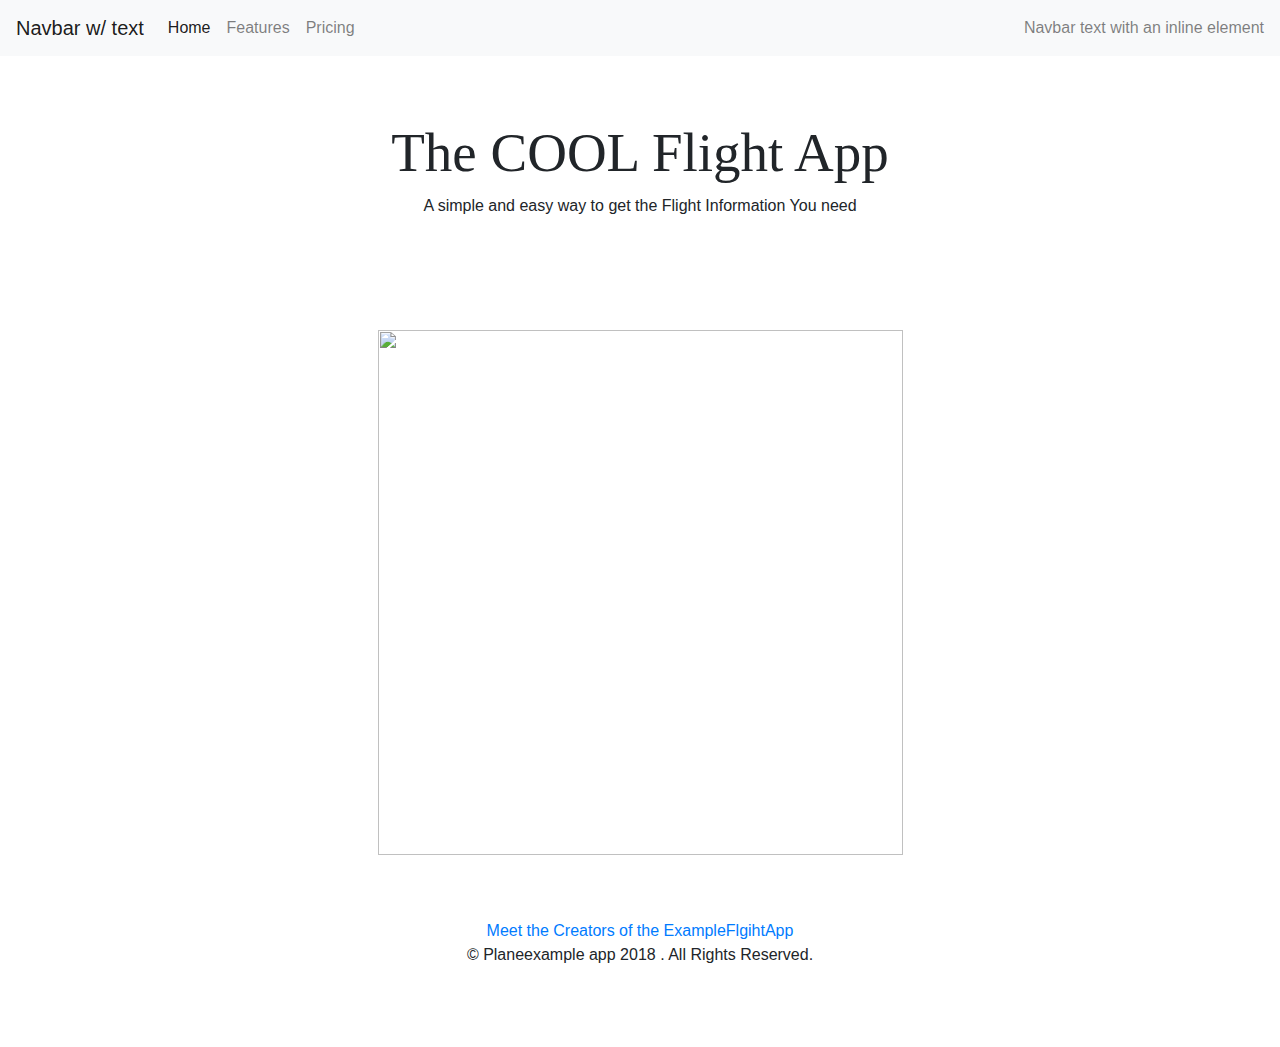
==== airlines.html @ 3aeedeab "added" ====
<!DOCTYPE html>
<html lang="en">
<head>
  <meta charset="utf-8">
  <meta http-equiv="x-ua-compatible" content="ie-edge">
  <title>ExampleFlgihtApp</title>
  <meta name="decription" content=""> 
  <meta name="viewport" content="width=device-width, initial-scale=1">
  <link rel="stylesheet" href="https://maxcdn.bootstrapcdn.com/bootstrap/4.1.0/css/bootstrap.min.css">

  <!-- Chart js s-->
  <script src="https://cdnjs.cloudflare.com/ajax/libs/Chart.js/2.7.2/Chart.min.js
  "></script>
  
  <script src="https://cdnjs.cloudflare.com/ajax/libs/popper.js/1.14.0/umd/popper.min.js"></script>
  <script src="https://maxcdn.bootstrapcdn.com/bootstrap/4.1.0/js/bootstrap.min.js"></script>
  <link rel="stylesheet" type="text/css" href="assets/css/appstyle.css">


  
<nav class="navbar navbar-expand-lg navbar-light bg-light">
        <a class="navbar-brand" href="#">Navbar w/ text</a>
        <button class="navbar-toggler" type="button" data-toggle="collapse" data-target="#navbarText" aria-controls="navbarText" aria-expanded="false" aria-label="Toggle navigation">
          <span class="navbar-toggler-icon"></span>
        </button>
        <div class="collapse navbar-collapse" id="navbarText">
          <ul class="navbar-nav mr-auto">
            <li class="nav-item active">
              <a class="nav-link" href="#">Home <span class="sr-only">(current)</span></a>
            </li>
            <li class="nav-item">
              <a class="nav-link" href="#">Features</a>
            </li>
            <li class="nav-item">
              <a class="nav-link" href="#">Pricing</a>
            </li>
          </ul>
          <span class="navbar-text">
            Navbar text with an inline element
          </span>
        </div>
      </nav>
    
    
        <div class="jumbotron text-center">
            <h1>The COOL Flight App</h1>
        <p>A simple and easy way to get the Flight Information You need</p>
      
        </div>

<body>

    
    <div class="container-fluid">
  <img src="https://4brf13430svm3bnu053zbxvg-wpengine.netdna-ssl.com/wp-content/uploads/2017/09/Southwest-Airlines-Review-from-Upgraded-Points-e1506536455337.jpg" width="525" height="525" >
    </div>

    <div class="jumbotron text-center" style="margin-bottom:0">
        <a href="team.html">Meet the Creators of the ExampleFlgihtApp</a>
      <p>&copy Planeexample app 2018 . All Rights Reserved.</p>
    </div>
    <script src="assets\javascript\flightscript.js"></script>
    <script src="assets\javascript\Chart.bundle.js"></script>
	<script src="assets\javascript\utils.js"></script>
</body>
</html>
---- assets/css/appstyle.css ----
h1{font-size: 55px;
font-family: Broadway;}

body{ background-image: url("https://amazingpict.com/wp-content/uploads/2014/04/Sky-Clouds-from-Plane-Wallpaper.jpg");
}
.container-fluid {text-align: center;
  display: block;
 ;
  width: 50%;
  ;
}


.jumbotron{
  background: none;
  background: transparent;}

    /* Set height of the grid so .sidenav can be 100% (adjust if needed) */
    .row.content {height: 1500px}
    
    /* Set gray background color and 100% height */
    .sidenav {
      background-color: #f1f1f1;
      height: 100%;
    }
    
    /* Set black background color, white text and some padding */
    footer {
      background-color: #555;
      color: white;
      padding: 15px;
    }















  ##Device = Desktops
  ##Screen = 1281px to higher resolution desktops
*/

@media (min-width: 1281px) {
  
  //CSS
  
}

/* 
  ##Device = Laptops, Desktops
  ##Screen = B/w 1025px to 1280px
*/

@media (min-width: 1025px) and (max-width: 1280px) {
  
  //CSS
  
}

/* 
  ##Device = Tablets, Ipads (portrait)
  ##Screen = B/w 768px to 1024px
*/

@media (min-width: 768px) and (max-width: 1024px) {
  
  //CSS
  
}

/* 
  ##Device = Tablets, Ipads (landscape)
  ##Screen = B/w 768px to 1024px
*/

@media (min-width: 768px) and (max-width: 1024px) and (orientation: landscape) {
  
  //CSS
  
}

/* 
  ##Device = Low Resolution Tablets, Mobiles (Landscape)
  ##Screen = B/w 481px to 767px
*/

@media (min-width: 481px) and (max-width: 767px) {
  
  //CSS
  
}

/* 
  ##Device = Most of the Smartphones Mobiles (Portrait)
  ##Screen = B/w 320px to 479px
*/

@media (min-width: 320px) and (max-width: 480px) {
  
  //CSS
  
}
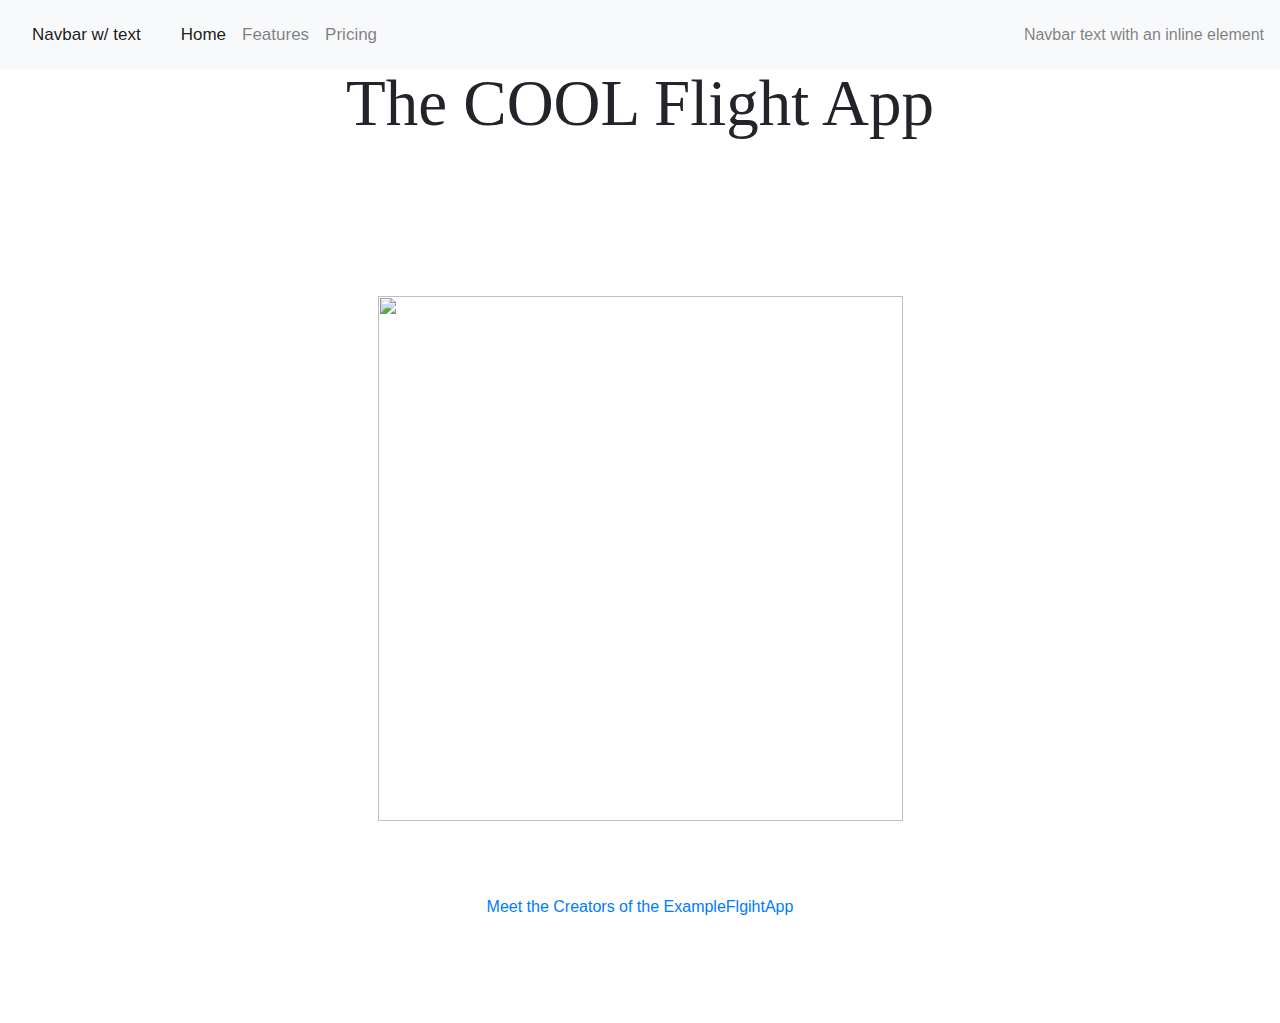
==== commit d1e3aad2: "added" ====
--- a/airlines.html
+++ b/airlines.html
@@ -7,7 +7,7 @@
   <meta name="decription" content=""> 
   <meta name="viewport" content="width=device-width, initial-scale=1">
   <link rel="stylesheet" href="https://maxcdn.bootstrapcdn.com/bootstrap/4.1.0/css/bootstrap.min.css">
-
+  <link rel="shortcut icon" href="assets\images\icon.png" type="favicon/ico" />
   <!-- Chart js s-->
   <script src="https://cdnjs.cloudflare.com/ajax/libs/Chart.js/2.7.2/Chart.min.js
   "></script>
@@ -16,7 +16,7 @@
   <script src="https://maxcdn.bootstrapcdn.com/bootstrap/4.1.0/js/bootstrap.min.js"></script>
   <link rel="stylesheet" type="text/css" href="assets/css/appstyle.css">
 
-
+</head>
   
 <nav class="navbar navbar-expand-lg navbar-light bg-light">
         <a class="navbar-brand" href="#">Navbar w/ text</a>
@@ -63,4 +63,4 @@
     <script src="assets\javascript\Chart.bundle.js"></script>
 	<script src="assets\javascript\utils.js"></script>
 </body>
-</html>
+</html>--- a/assets/css/appstyle.css
+++ b/assets/css/appstyle.css
@@ -1,40 +1,99 @@
-h1{font-size: 55px;
+h1{font-size: 65px;
 font-family: Broadway;}
 
 body{ background-image: url("https://amazingpict.com/wp-content/uploads/2014/04/Sky-Clouds-from-Plane-Wallpaper.jpg");
 }
 .container-fluid {text-align: center;
   display: block;
+  padding: 10px;
  ;
-  width: 50%;
+  width: 70%;
   ;
 }
-
+.img{padding: 10px;}
 
 .jumbotron{
   background: none;
   background: transparent;}
 
-    /* Set height of the grid so .sidenav can be 100% (adjust if needed) */
-    .row.content {height: 1500px}
-    
-    /* Set gray background color and 100% height */
-    .sidenav {
-      background-color: #f1f1f1;
-      height: 100%;
-    }
+  .container{ padding: 10px;}
     
     /* Set black background color, white text and some padding */
-    footer {
-      background-color: #555;
-      color: white;
-      padding: 15px;
+
+    .panel-body a {
+      word-break: break-all;
     }
+
+    .articleHeadline {
+      line-height: 1.5;
+    }
+    .header{
+        height: 80px;
+  background-color: grey;  }
+
+  .footer {
+    position: fixed;
+    left: 0;
+    bottom: 0;
+    width: 100%;
+    background-color: #516A9B;
+    color: white;
+    text-align: center;
+}
+body {margin:0;}
+
+.navbar {
+  overflow: hidden;
+  background-color: #333;
+  position: fixed;
+  top: 0;
+  width: 100%;
+}
+
+.navbar a {
+  float: left;
+  display: block;
+  color: #f2f2f2;
+  text-align: center;
+  padding: 14px 16px;
+  text-decoration: none;
+  font-size: 17px;
+}
+
+.navbar a:hover {
+  background: #ddd;
+  color: black;
+}
+
+.main {
+  padding: 16px;
+  margin-top: 30px;
+  height: 1500px; /* Used in this example to enable scrolling */
+}
+
+.bg-company-blue {
+  background-color: #516A9B;
+}
+
+       
+
+
+        .chart-container{background-color: rgb(53, 30, 30);}
 
 
 
 
+p{text-align: center;
+font: 200;
+color: white;}
 
+
+.box {
+  padding: 0 5px 0 5px;
+}
+.box .inner {
+  background-color: #fff;
+}
 
 
 
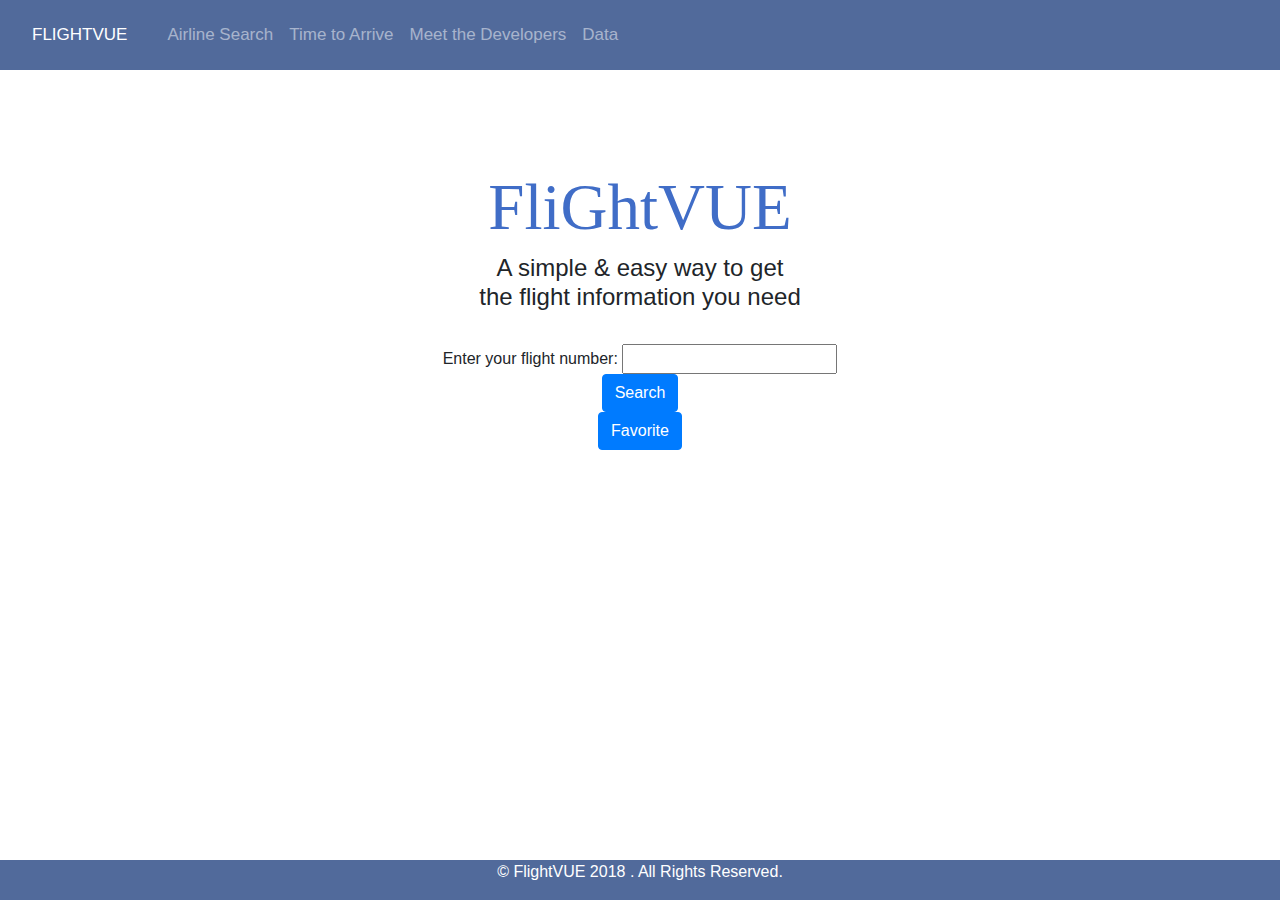
==== commit c537c412: "updated june 7th" ====
--- a/airlines.html
+++ b/airlines.html
@@ -1,66 +1,171 @@
 <!DOCTYPE html>
 <html lang="en">
 <head>
-  <meta charset="utf-8">
-  <meta http-equiv="x-ua-compatible" content="ie-edge">
-  <title>ExampleFlgihtApp</title>
-  <meta name="decription" content=""> 
-  <meta name="viewport" content="width=device-width, initial-scale=1">
-  <link rel="stylesheet" href="https://maxcdn.bootstrapcdn.com/bootstrap/4.1.0/css/bootstrap.min.css">
+    <meta charset="UTF-8">
+    <meta name="viewport" content="width=device-width, initial-scale=1.0">
+    <meta http-equiv="X-UA-Compatible" content="ie=edge">
+    <link rel="stylesheet" href="https://maxcdn.bootstrapcdn.com/bootstrap/4.0.0/css/bootstrap.min.css" integrity="sha384-Gn5384xqQ1aoWXA+058RXPxPg6fy4IWvTNh0E263XmFcJlSAwiGgFAW/dAiS6JXm"
+    crossorigin="anonymous">
+  <!--Plane Icon-->
   <link rel="shortcut icon" href="assets\images\icon.png" type="favicon/ico" />
-  <!-- Chart js s-->
-  <script src="https://cdnjs.cloudflare.com/ajax/libs/Chart.js/2.7.2/Chart.min.js
-  "></script>
-  
   <script src="https://cdnjs.cloudflare.com/ajax/libs/popper.js/1.14.0/umd/popper.min.js"></script>
   <script src="https://maxcdn.bootstrapcdn.com/bootstrap/4.1.0/js/bootstrap.min.js"></script>
+  <script src="http://code.jquery.com/jquery-1.11.1.min.js"></script>
+
   <link rel="stylesheet" type="text/css" href="assets/css/appstyle.css">
+    <title>Search FliGhtVUE for live flight data</title>
+</head>
 
-</head>
-  
-<nav class="navbar navbar-expand-lg navbar-light bg-light">
-        <a class="navbar-brand" href="#">Navbar w/ text</a>
-        <button class="navbar-toggler" type="button" data-toggle="collapse" data-target="#navbarText" aria-controls="navbarText" aria-expanded="false" aria-label="Toggle navigation">
+<body>
+    <nav class="navbar navbar-expand-lg navbar-dark bg-company-blue">
+        <a class="navbar-brand" href="index.html">FLIGHTVUE</a>
+        <button class="navbar-toggler" type="button" data-toggle="collapse" data-target="#navbarText" aria-controls="navbarText"
+          aria-expanded="false" aria-label="Toggle navigation">
           <span class="navbar-toggler-icon"></span>
         </button>
         <div class="collapse navbar-collapse" id="navbarText">
           <ul class="navbar-nav mr-auto">
             <li class="nav-item active">
-              <a class="nav-link" href="#">Home <span class="sr-only">(current)</span></a>
+      
             </li>
             <li class="nav-item">
-              <a class="nav-link" href="#">Features</a>
+              <a class="nav-link" href="airlines.html">Airline Search</a>
+            </li>
+            
+            <li class="nav-item">
+                <a class="nav-link" href="./flighttime.html">Time to Arrive</a>
+              </li>
+            <li class="nav-item">
+              <a class="nav-link" href="team.html">Meet the Developers</a>
             </li>
             <li class="nav-item">
-              <a class="nav-link" href="#">Pricing</a>
-            </li>
+                <a class="nav-link" href="stats.html">Data</a>
+              </li>
           </ul>
           <span class="navbar-text">
-            Navbar text with an inline element
+      
           </span>
         </div>
       </nav>
     
+  
+
+    <div class="jumbotron text-center">
+        <div class="jumbotron text-center">
+            <h1>FliGhtVUE</h1>
+            <h4>A simple & easy way to get <br>
+              the flight information you need</h4>
+          
+          
+          </div>
+        <br>
+
+<!-- Flight Form Select Box -->
+<form id="flightNumber-form" 
+
+   
+    <label for="flight-input">Enter your flight number: </label>
+
+    <!-- Text Input Box -->
+    <input type="text" id="flight-input"><br>
+
+    <!-- Submit Button -->
+    <button id="select-flight" type="button" class="btn btn-primary"> Search</button>
+
+</form>
+<div id="flight-div">
+    <form method="POST" action="">
+        <button type="submit" class="btn btn-primary">Favorite</button>
+  
+</div>
+
+<div class="footer">
+    <p> &copy FlightVUE 2018 . All Rights Reserved. </p>
+  </div>
+
+<script type="text/javascript">
+
+function searchAirlineInfo(flights) {
+
+    // This is our API key
+    var APIKey = "c01fd7-969ed0-3099d2-a11922-3805dd";
+
+    // Here we are building the URL we need to query the database
+    var queryURL = "https://aviation-edge.com/api/public/flights?key=" + APIKey;
+
+    // Here we run our AJAX call to the Aviation Edge API
+    $.ajax({
+    url: queryURL,
+    dataType: "html",
+    method: "GET"
+    })
+
+    // We store all of the retrieved data inside of an object called "response"
     
-        <div class="jumbotron text-center">
-            <h1>The COOL Flight App</h1>
-        <p>A simple and easy way to get the Flight Information You need</p>
-      
-        </div>
+    .then(function(response) {
 
-<body>
+    // Log the queryURL
+    console.log(queryURL);
 
+    // Log the resulting object (all airlines)
+    var data = JSON.parse(response);
+    var searchTerm = document.getElementById("flight-input").value;
+
+    console.log(searchTerm);
+
+    var filtered = data.filter(function(flight){
+        console.log(flight.flight.iataNumber)
+         return flight.flight.iataNumber === searchTerm;
+    })
+
+    console.log(filtered)
+
+    // Empty contents of the flight-div
+    $("#flight-div").empty();
+
+    filtered.map(function(flight) {
+        var airline = $("<h1>").text('Airline: ' + flight.airline.iataCode);
+        var arrival = $("<h1>").text('Arrival: ' + flight.arrival.iataCode);
+        var departure = $("<h1>").text('Departure: ' + flight.departure.iataCode);
+        var aircraft = $("<h1>").text('Aircraft: ' + flight.aircraft.icaoCode);
+        var flightNumber = $("<h1>").text('Flight Number: ' + flight.flight.iataNumber);
+        var status = $("<h1>").text('Airline: ' + flight.status);
+        
+
+        var container = $('<div>').append(airline, arrival, departure, aircraft, flightNumber, status);
+        
+        $('#flight-div').append(container);
+    })
+
+ 
+    // Both of these are coming out the same
+    // console.log(JSON.parse(response))
     
-    <div class="container-fluid">
-  <img src="https://4brf13430svm3bnu053zbxvg-wpengine.netdna-ssl.com/wp-content/uploads/2017/09/Southwest-Airlines-Review-from-Upgraded-Points-e1506536455337.jpg" width="525" height="525" >
-    </div>
+    });
 
-    <div class="jumbotron text-center" style="margin-bottom:0">
-        <a href="team.html">Meet the Creators of the ExampleFlgihtApp</a>
-      <p>&copy Planeexample app 2018 . All Rights Reserved.</p>
-    </div>
-    <script src="assets\javascript\flightscript.js"></script>
-    <script src="assets\javascript\Chart.bundle.js"></script>
-	<script src="assets\javascript\utils.js"></script>
+    }
+
+    // Event handler for user clicking the select-flight button
+    $("#select-flight").on("click", function(event){
+
+    // Preventing the button from trying to submit the form
+    event.preventDefault();
+
+    // Storing the flight info
+    var inputFlight = $("#flight-input").val().trim();
+
+    // Running the searchAirlineInfo function (passing in the flight as argument)
+    searchAirlineInfo(inputFlight);
+    });
+
+
+
+</script>
+
+<script src="https://cdnjs.cloudflare.com/ajax/libs/popper.js/1.12.9/umd/popper.min.js" integrity="sha384-ApNbgh9B+Y1QKtv3Rn7W3mgPxhU9K/ScQsAP7hUibX39j7fakFPskvXusvfa0b4Q" crossorigin="anonymous"></script>
+<script src="https://ajax.googleapis.com/ajax/libs/jquery/3.3.1/jquery.min.js"></script>
+<script src="https://maxcdn.bootstrapcdn.com/bootstrap/4.0.0/js/bootstrap.min.js"></script>
+
+            
 </body>
 </html>--- a/assets/css/appstyle.css
+++ b/assets/css/appstyle.css
@@ -1,22 +1,62 @@
-h1{font-size: 65px;
-font-family: Broadway;}
-
-body{ background-image: url("https://amazingpict.com/wp-content/uploads/2014/04/Sky-Clouds-from-Plane-Wallpaper.jpg");
+h1{
+font-size: 65px;
+font-family: Broadway;
+color:  rgb(64, 109, 199);
+padding-top: 40px;
+}
+
+body{
+   background-image: url("https://amazingpict.com/wp-content/uploads/2014/04/Sky-Clouds-from-Plane-Wallpaper.jpg");
+    background-repeat: no-repeat;
+    background-size: cover;
+    background-position: right;
+    margin:0;
 }
 .container-fluid {text-align: center;
   display: block;
   padding: 10px;
- ;
   width: 70%;
-  ;
-}
-.img{padding: 10px;}
+}
+
+.form-control{
+  width:50%
+}
+
+.airport_search_container{
+  align-items: center;
+  padding-left:20px;
+}
+.img{
+  padding-bottom: 10px;
+}
+
+.timeToArriveResults{
+  background-color: lightgrey;
+  width: 95%;
+  border-width: 15px;
+  position: relative;
+  border-style: solid;
+  border-color: rgb(81, 106, 155);
+  border-image: initial;
+  padding-bottom: 15px;
+  margin-bottom: 15px;
+}
 
 .jumbotron{
   background: none;
-  background: transparent;}
-
-  .container{ padding: 10px;}
+  background: transparent;
+  padding-bottom:0px;
+  margin-bottom: 0px;
+  
+}
+
+.form-group{
+  color:white;
+}
+
+  .container{ 
+    padding: 10px;
+  }
     
     /* Set black background color, white text and some padding */
 
@@ -40,7 +80,6 @@
     color: white;
     text-align: center;
 }
-body {margin:0;}
 
 .navbar {
   overflow: hidden;
@@ -76,18 +115,14 @@
 }
 
        
-
-
-        .chart-container{background-color: rgb(53, 30, 30);}
-
-
-
+.epic{
+  text-align: center;
+}
 
 p{text-align: center;
 font: 200;
 color: white;}
 
-
 .box {
   padding: 0 5px 0 5px;
 }
@@ -95,29 +130,35 @@
   background-color: #fff;
 }
 
-
-
-
-
-
-
-
-
-
-  ##Device = Desktops
-  ##Screen = 1281px to higher resolution desktops
-*/
-
-@media (min-width: 1281px) {
-  
-  //CSS
-  
-}
-
-/* 
-  ##Device = Laptops, Desktops
-  ##Screen = B/w 1025px to 1280px
-*/
+.teamMember, .img-responsive, #teamMate {
+  background-color: lightgrey;
+  width: 250px;
+  height: 90%;
+  border-width: 15px;
+  position: relative;
+  border-style: solid;
+  border-color: rgb(81, 106, 155);
+  border-image: initial;
+  padding: 15px;
+  margin: 15px;
+  float: left;
+}
+
+.teamMemberName{
+  font-size: 24px;
+  color: rgb(81, 106, 155);
+  background-color: lightgray;
+  width: 100%;
+  height: 100%
+}
+
+#github{
+  margin: 15px;
+  
+}
+
+
+
 
 @media (min-width: 1025px) and (max-width: 1280px) {
   
@@ -132,40 +173,28 @@
 
 @media (min-width: 768px) and (max-width: 1024px) {
   
-  //CSS
-  
-}
-
-/* 
-  ##Device = Tablets, Ipads (landscape)
-  ##Screen = B/w 768px to 1024px
-*/
+  
+}
+
+
 
 @media (min-width: 768px) and (max-width: 1024px) and (orientation: landscape) {
   
-  //CSS
-  
-}
-
-/* 
-  ##Device = Low Resolution Tablets, Mobiles (Landscape)
-  ##Screen = B/w 481px to 767px
-*/
+  
+}
+
+
 
 @media (min-width: 481px) and (max-width: 767px) {
   
-  //CSS
-  
-}
-
-/* 
-  ##Device = Most of the Smartphones Mobiles (Portrait)
-  ##Screen = B/w 320px to 479px
-*/
+  
+}
+
+
 
 @media (min-width: 320px) and (max-width: 480px) {
   
-  //CSS
-  
-}
-
+  
+  
+}
+
